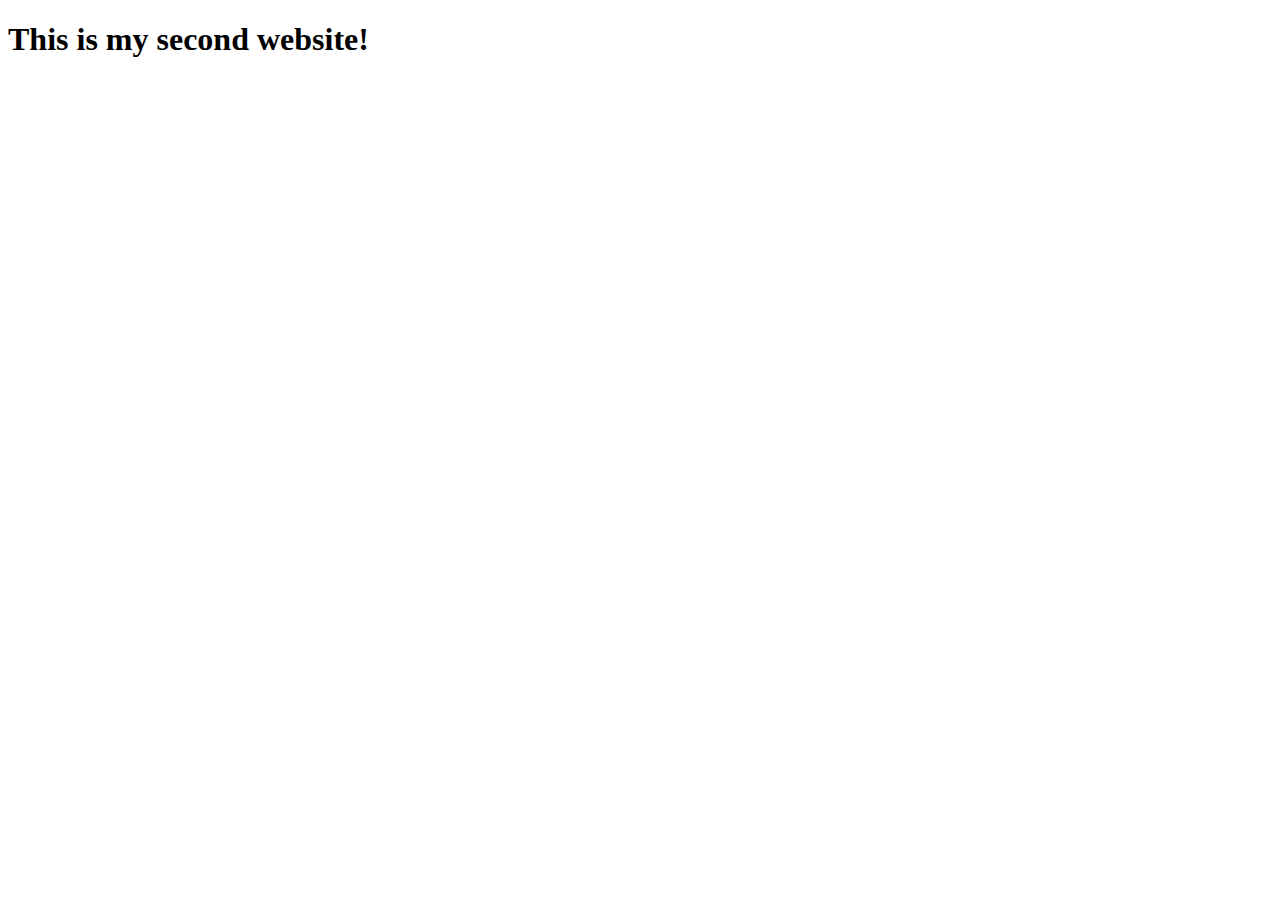
==== index.html @ e0a6d703 "first" ====
<!DOCTYPE html>
<html lang="en">
<head>
    <meta charset="UTF-8">
    <meta name="viewport" content="width=device-width, initial-scale=1.0">
    <title>Website 2</title>
</head>
<body>

    <h1>This is my second website!</h1>

</body>
</html>
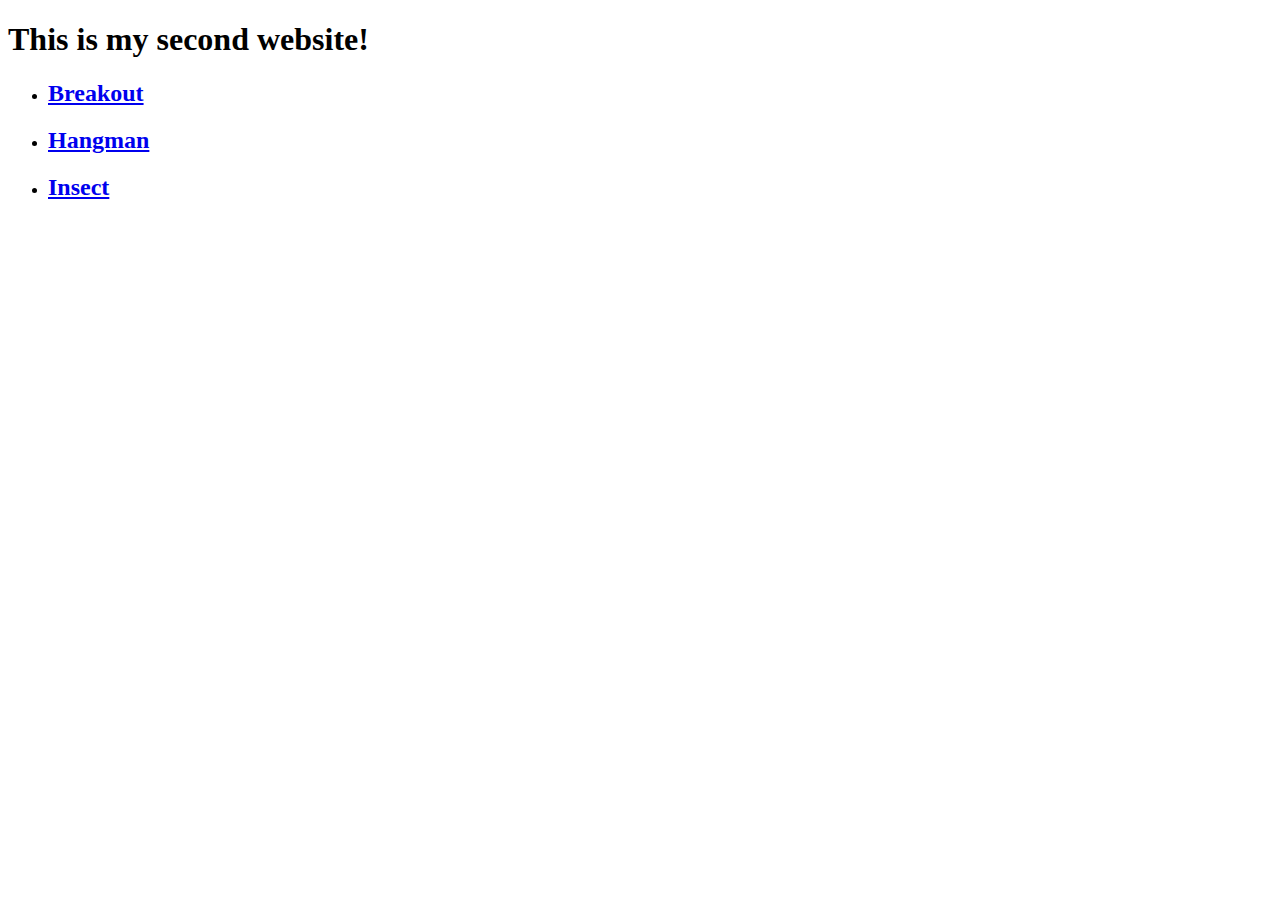
==== commit 817b22e6: "Update index.html" ====
--- a/index.html
+++ b/index.html
@@ -4,10 +4,16 @@
     <meta charset="UTF-8">
     <meta name="viewport" content="width=device-width, initial-scale=1.0">
     <title>Website 2</title>
+    <link rel="stylesheet" href="css-and-js/index.css">
 </head>
 <body>
 
     <h1>This is my second website!</h1>
-
+    <ul>
+        <li><a href="breakout.html"><h2>Breakout</h2></a></li>
+        <li><a href="hangman.html"><h2>Hangman</h2></a></li>
+        <li><a href="insect.html"><h2>Insect</h2></a></li>
+    </ul>
 </body>
+<script src="css-and-js/index.js"></script>
 </html>
